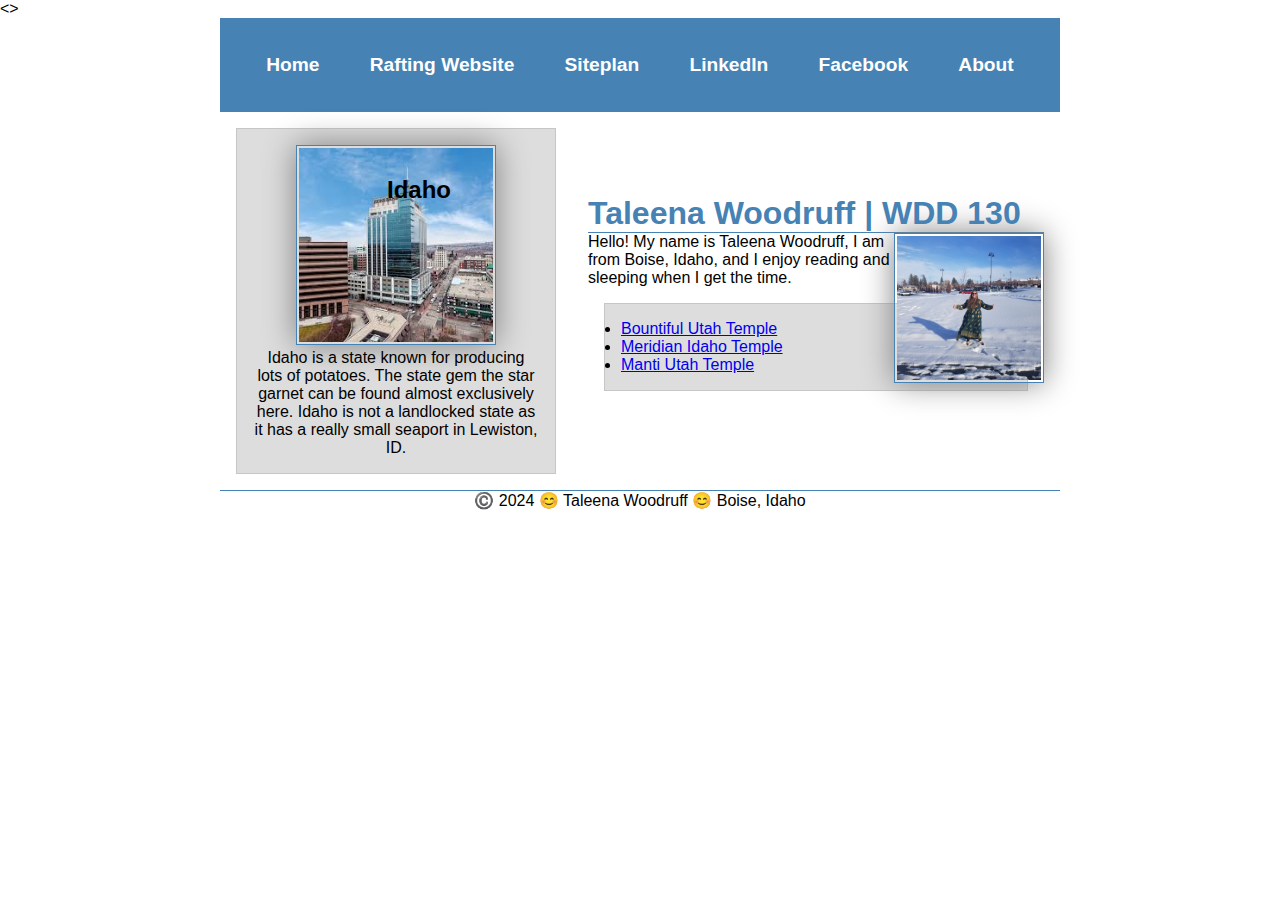
==== index.html @ 82dc1e73 "fixes" ====
<!DOCTYPE html>
<html lang="en-US">
    <head>
        <meta charset="utf-8">
        <meta name="viewport" content="width=device-width,initial-scale=1.0">
        <meta name="description" content="This page is designed to introduce myself, Taleena Woodruff, to  my WDD 130 class.">
        <meta name="author" content="Taleena Woodruff">
        <link rel="stylesheet" href="styles/styles.css">
        <link rel="preconnect" href="https://fonts.googleapis.com/css2?family=Roboto:ital,wght@0,100;0,300;0,400;0,500;0,700;0,900;1,100;1,300;1,400;1,500;1,700;1,900&display=swap">
        <title> Taleena Woodruff | WDD 130</title>
    </head>
    <>
        <header>
            <nav>
                <a href="index.html">Home</a>
                <a href="wwr/rafting-website.html">Rafting Website</a>
                <a href="wwr/site-plan-rafting.html">Siteplan</a>
                <a href="https://linkedin.com">LinkedIn</a>
                <a href="https://facebook.com">Facebook</a>
                <a href="wwr/about.html"> About</a>
            </nav>
        </header>
    <div class="grid">
        <main>
            <h1>Taleena Woodruff | WDD 130</h1>
            <img src="images/profile.jpg" alt="Hello, my name is Taleena Woodruff" width="200">
            <p>Hello! My name is Taleena Woodruff, I am from Boise, Idaho, and I enjoy reading and sleeping when I get the time.</p>
            <ul class="box">
                <li><a href="https://newsroom.churchofjesuschrist.org/article/bountiful-utah-temple" target="_blank"> Bountiful Utah Temple </a></li>
                <li><a href="https://churchofjesuschristtemples.org/meridian-idaho-temple/" target="_blank"> Meridian Idaho Temple</a></li>
                <li><a href="https://newsroom.churchofjesuschrist.org/article/manti-utah-temple" target="_blank"> Manti Utah Temple</a></li>
            </ul>
        </main>
        <aside class="box">
            <h2>Idaho</h2>
            <img src="images/Idaho.jpg" alt="Downtown BoiseIdaho">
            <p>Idaho is a state known for producing lots of potatoes. The state gem the star garnet can be found almost exclusively here. Idaho is not a landlocked state as it has a really small seaport in Lewiston, ID. </p>
        </aside>
    </div>
        <footer>
            <p>©️ 2024 😊 Taleena Woodruff 😊 Boise, Idaho</p>
        </footer>
    </body>
<!--Wednesday May 8th-->
</html>
---- styles/styles.css ----
nav {
    background-color: steelblue;
    padding: 1rem;
    display: flex;
    justify-content: space-evenly;
    align-items: center;
}
nav a {
    display: block;
    padding: 0.5rem;
    text-decoration: none;
    font-size: 1.2rem;
    font-weight: 700;
    color: #fff;
    display: block;
    padding: 20px;
}
h1 {
    color: steelblue;
    border-bottom: 1px solid steelblue;
}
img {
    width: 150px;
    height: auto;
    border: 1px solid steelblue;
    padding: 2px;
    box-shadow: 0 0 30px gray;
}
p {
    padding: 10px;
}
main {
    max-width: 840px;
    grid-column: 2/3;
    margin: 1rem;
}
aside {
    width: 20rem;
    margin: 1rem;
    border: 1px solid rgba(0,0,0,0.2) /* 1 */;
    padding: 1rem;
    background-color: #eee;
    color: #333;
    text-align: center;
    position: relative;
    grid-column: 1/2;
    grid-row: 1/2;
}
aside img{
    width: 200px;
    height: auto;
}
main img {
    width: 150px;
    height: auto;
    float: right;
}
p { padding:0;}
footer {
    margin-top: 15px;
    border-top: 1px solid steelblue;
    text-align: center;
}
header, footer, .grid {
    margin: 0 auto;
    max-width: 840px;
}
* {
    margin: 0;
    padding: 0;
    box-sizing: border-box;
}
/*Class Selectors*/
.box {
    margin: 1rem;
    border: 1px solid rgba(0,0,0,.1);
    padding: 1rem;
    background-color: #ddd;
    color:#000
}
aside h2 {
    top: 47px;
    left: 150px;
    position: absolute;
}
.grid {
    display: grid;
    align-items: center;
}
body {
    font-size: 16px;
    font-family: Roberto, Arial, sans-serif;
}
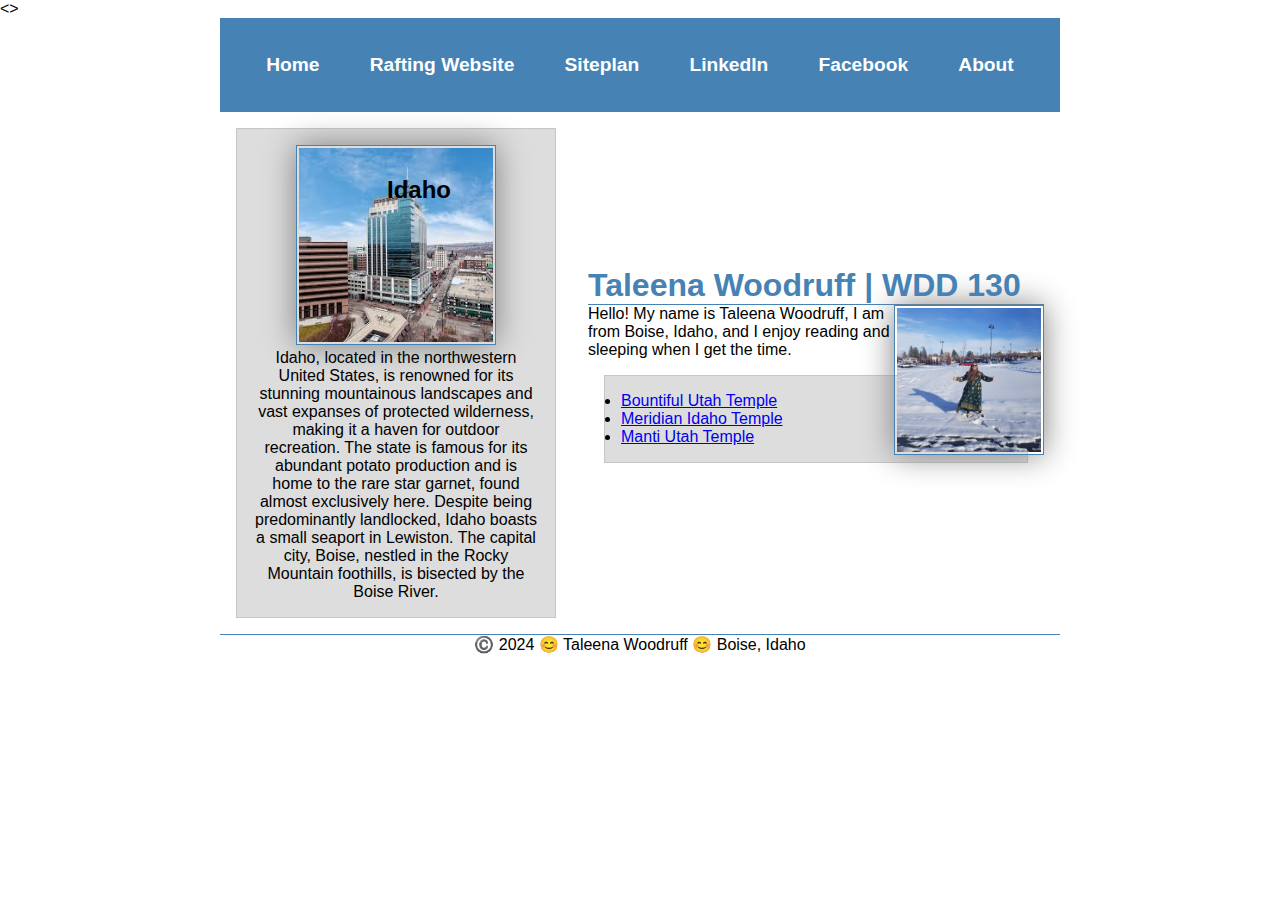
==== commit 8912ea03: "changes made" ====
--- a/index.html
+++ b/index.html
@@ -34,7 +34,7 @@
         <aside class="box">
             <h2>Idaho</h2>
             <img src="images/Idaho.jpg" alt="Downtown BoiseIdaho">
-            <p>Idaho is a state known for producing lots of potatoes. The state gem the star garnet can be found almost exclusively here. Idaho is not a landlocked state as it has a really small seaport in Lewiston, ID. </p>
+            <p>Idaho, located in the northwestern United States, is renowned for its stunning mountainous landscapes and vast expanses of protected wilderness, making it a haven for outdoor recreation. The state is famous for its abundant potato production and is home to the rare star garnet, found almost exclusively here. Despite being predominantly landlocked, Idaho boasts a small seaport in Lewiston. The capital city, Boise, nestled in the Rocky Mountain foothills, is bisected by the Boise River. </p>
         </aside>
     </div>
         <footer>
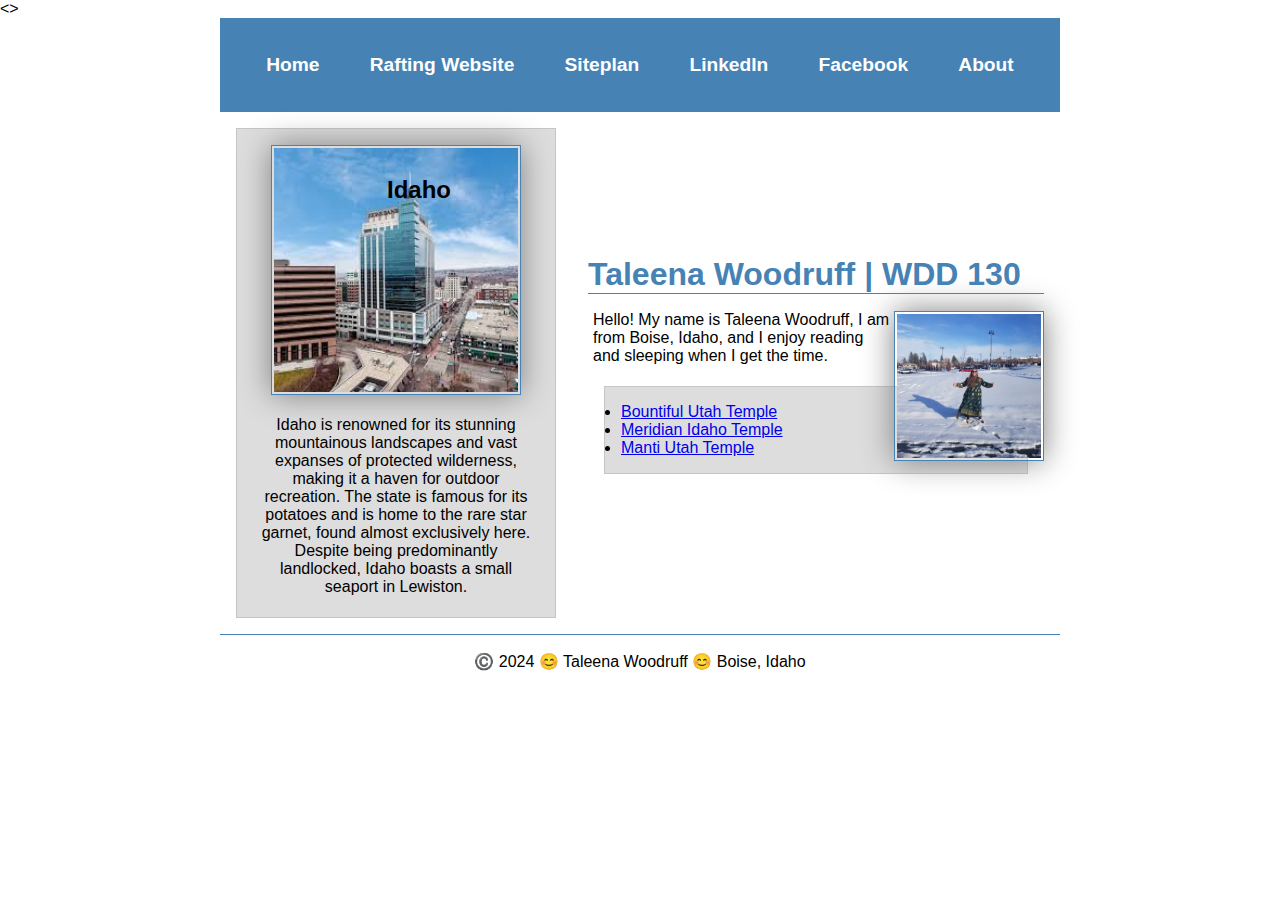
==== commit 6ffbca37: "changes" ====
--- a/index.html
+++ b/index.html
@@ -34,7 +34,7 @@
         <aside class="box">
             <h2>Idaho</h2>
             <img src="images/Idaho.jpg" alt="Downtown BoiseIdaho">
-            <p>Idaho, located in the northwestern United States, is renowned for its stunning mountainous landscapes and vast expanses of protected wilderness, making it a haven for outdoor recreation. The state is famous for its abundant potato production and is home to the rare star garnet, found almost exclusively here. Despite being predominantly landlocked, Idaho boasts a small seaport in Lewiston. The capital city, Boise, nestled in the Rocky Mountain foothills, is bisected by the Boise River. </p>
+            <p>Idaho is renowned for its stunning mountainous landscapes and vast expanses of protected wilderness, making it a haven for outdoor recreation. The state is famous for its potatoes and is home to the rare star garnet, found almost exclusively here. Despite being predominantly landlocked, Idaho boasts a small seaport in Lewiston. </p>
         </aside>
     </div>
         <footer>
--- a/styles/styles.css
+++ b/styles/styles.css
@@ -47,15 +47,19 @@
     grid-row: 1/2;
 }
 aside img{
-    width: 200px;
+    width: 250px;
     height: auto;
 }
 main img {
     width: 150px;
     height: auto;
     float: right;
+    margin-top: 17px;
 }
-p { padding:0;}
+p {
+    padding: 5px ;
+    padding-top: 17px;
+}
 footer {
     margin-top: 15px;
     border-top: 1px solid steelblue;
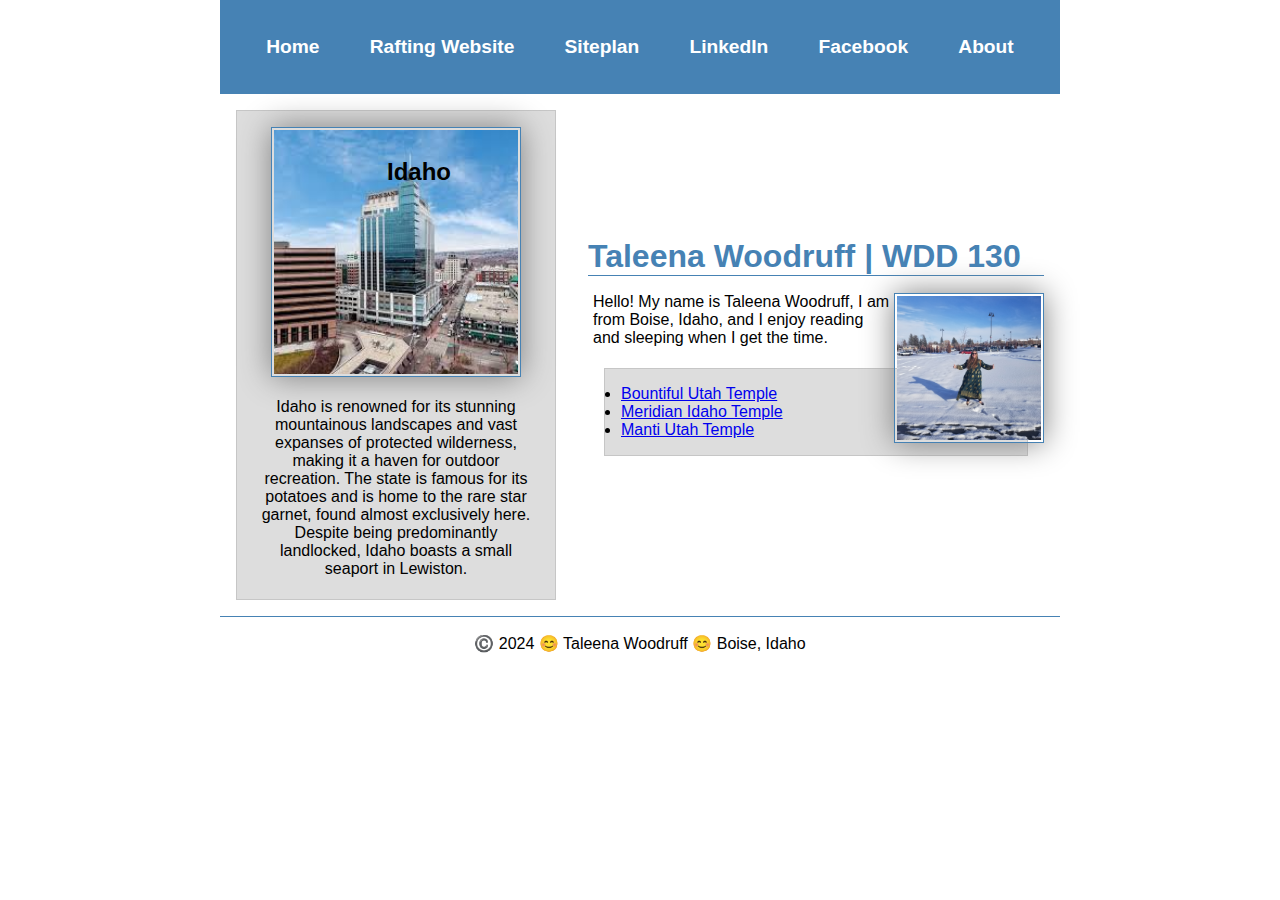
==== commit 59395555: "deleted <>" ====
--- a/index.html
+++ b/index.html
@@ -9,7 +9,6 @@
         <link rel="preconnect" href="https://fonts.googleapis.com/css2?family=Roboto:ital,wght@0,100;0,300;0,400;0,500;0,700;0,900;1,100;1,300;1,400;1,500;1,700;1,900&display=swap">
         <title> Taleena Woodruff | WDD 130</title>
     </head>
-    <>
         <header>
             <nav>
                 <a href="index.html">Home</a>
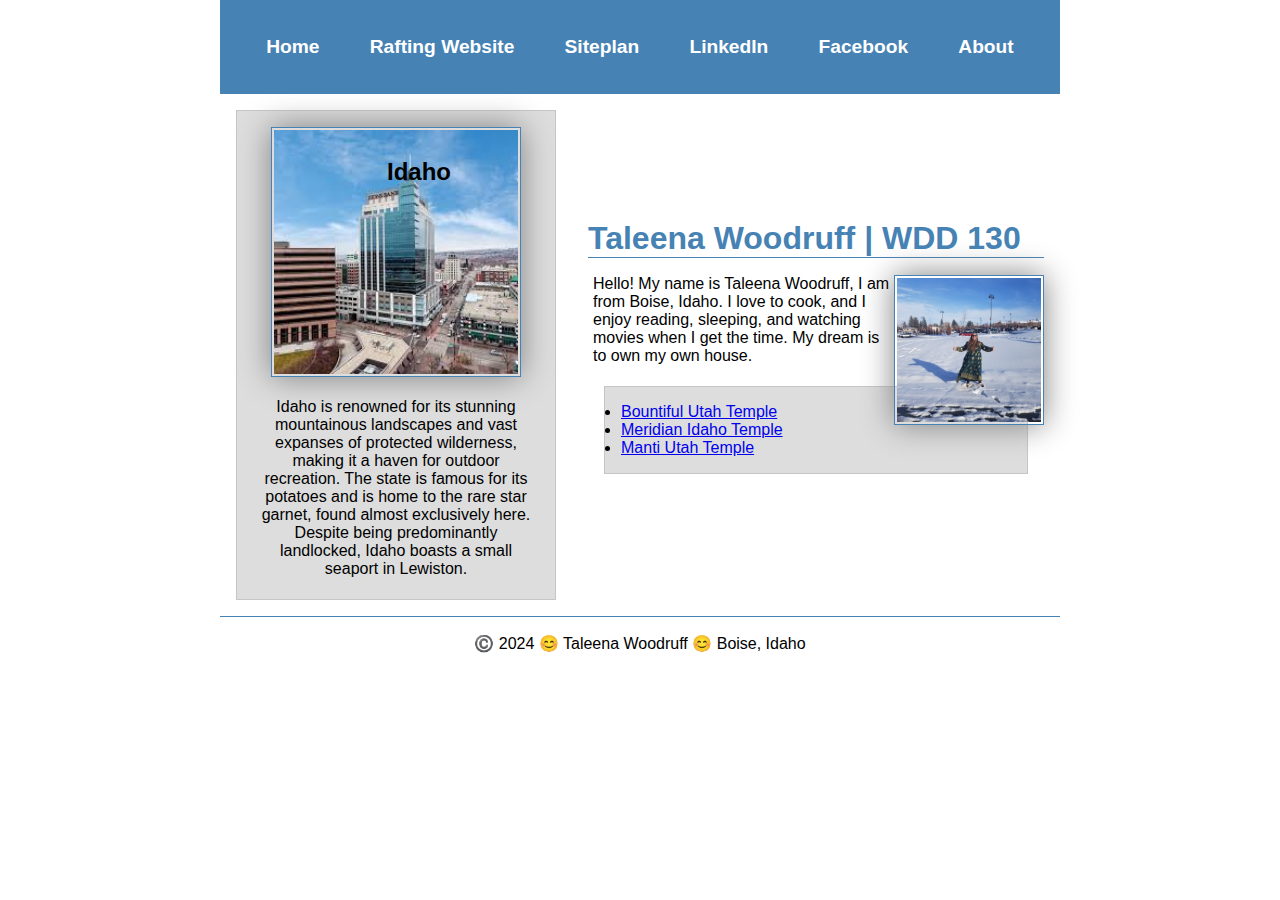
==== commit 00e0ea3f: "changes made to footer" ====
--- a/index.html
+++ b/index.html
@@ -9,6 +9,7 @@
         <link rel="preconnect" href="https://fonts.googleapis.com/css2?family=Roboto:ital,wght@0,100;0,300;0,400;0,500;0,700;0,900;1,100;1,300;1,400;1,500;1,700;1,900&display=swap">
         <title> Taleena Woodruff | WDD 130</title>
     </head>
+    <body>
         <header>
             <nav>
                 <a href="index.html">Home</a>
@@ -19,26 +20,27 @@
                 <a href="wwr/about.html"> About</a>
             </nav>
         </header>
-    <div class="grid">
-        <main>
-            <h1>Taleena Woodruff | WDD 130</h1>
-            <img src="images/profile.jpg" alt="Hello, my name is Taleena Woodruff" width="200">
-            <p>Hello! My name is Taleena Woodruff, I am from Boise, Idaho, and I enjoy reading and sleeping when I get the time.</p>
-            <ul class="box">
-                <li><a href="https://newsroom.churchofjesuschrist.org/article/bountiful-utah-temple" target="_blank"> Bountiful Utah Temple </a></li>
-                <li><a href="https://churchofjesuschristtemples.org/meridian-idaho-temple/" target="_blank"> Meridian Idaho Temple</a></li>
-                <li><a href="https://newsroom.churchofjesuschrist.org/article/manti-utah-temple" target="_blank"> Manti Utah Temple</a></li>
-            </ul>
-        </main>
-        <aside class="box">
-            <h2>Idaho</h2>
-            <img src="images/Idaho.jpg" alt="Downtown BoiseIdaho">
-            <p>Idaho is renowned for its stunning mountainous landscapes and vast expanses of protected wilderness, making it a haven for outdoor recreation. The state is famous for its potatoes and is home to the rare star garnet, found almost exclusively here. Despite being predominantly landlocked, Idaho boasts a small seaport in Lewiston. </p>
-        </aside>
-    </div>
+        <div class="grid">
+            <main>
+                <h1>Taleena Woodruff | WDD 130</h1>
+                <img src="images/profile.jpg" alt="Hello, my name is Taleena Woodruff" width="200">
+                <p>Hello! My name is Taleena Woodruff, I am from Boise, Idaho. I love to cook, and I enjoy reading, sleeping, and watching movies when I get the time. My dream is to own my own house.</p>
+                <ul class="box">
+                    <li><a href="https://newsroom.churchofjesuschrist.org/article/bountiful-utah-temple" target="_blank"> Bountiful Utah Temple </a></li>
+                    <li><a href="https://churchofjesuschristtemples.org/meridian-idaho-temple/" target="_blank"> Meridian Idaho Temple</a></li>
+                    <li><a href="https://newsroom.churchofjesuschrist.org/article/manti-utah-temple" target="_blank"> Manti Utah Temple</a></li>
+                </ul>
+            </main>
+            <aside class="box">
+                <h2>Idaho</h2>
+                <img src="images/Idaho.jpg" alt="Downtown BoiseIdaho">
+                <p>Idaho is renowned for its stunning mountainous landscapes and vast expanses of protected wilderness, making it a haven for outdoor recreation. The state is famous for its potatoes and is home to the rare star garnet, found almost exclusively here. Despite being predominantly landlocked, Idaho boasts a small seaport in Lewiston. </p>
+            </aside>
+        </div>
+    </body>
         <footer>
             <p>©️ 2024 😊 Taleena Woodruff 😊 Boise, Idaho</p>
         </footer>
-    </body>
 <!--Wednesday May 8th-->
-</html>+<!--Tuesday May 28th-->
+</html>
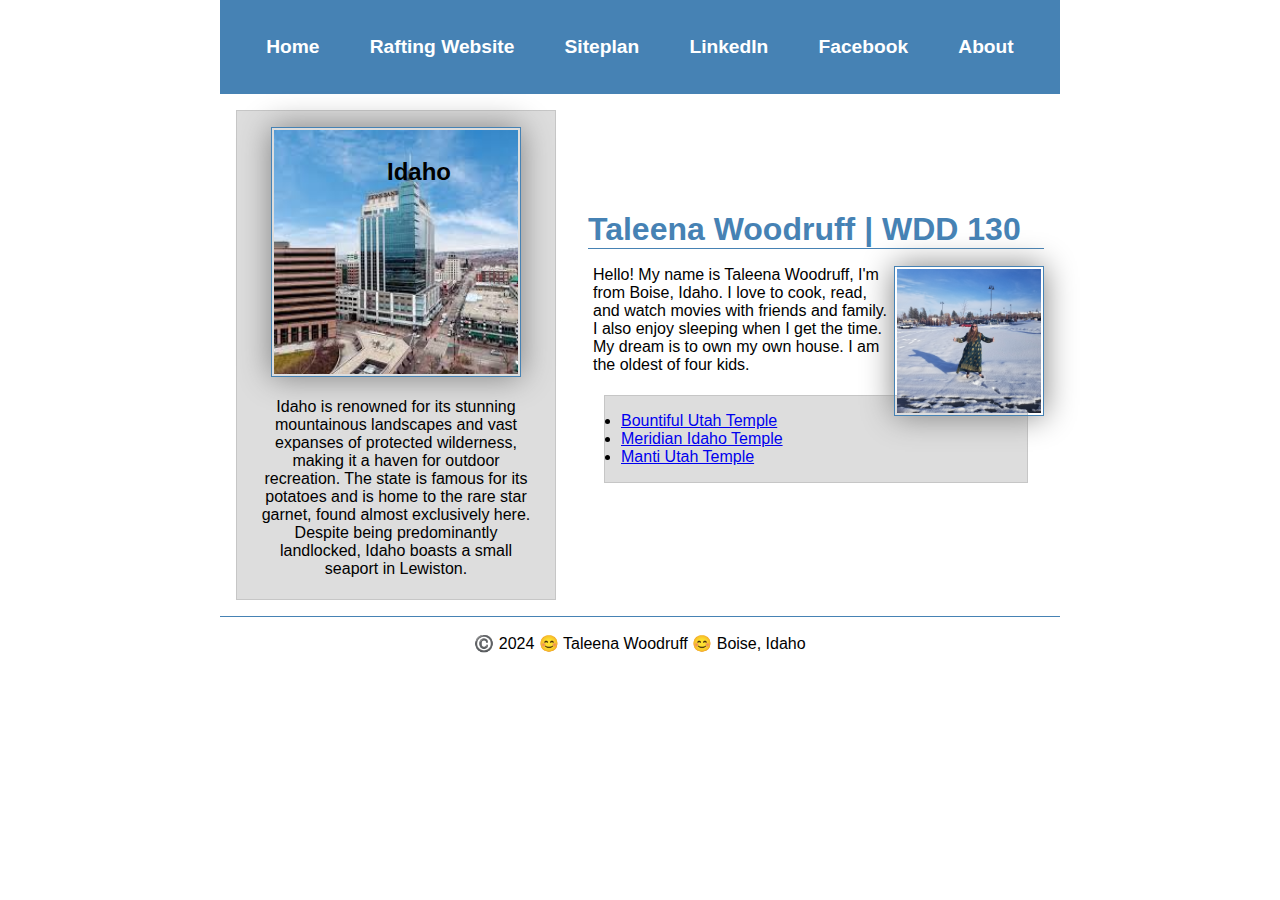
==== commit 479e7a43: "uh idk" ====
--- a/index.html
+++ b/index.html
@@ -24,7 +24,7 @@
             <main>
                 <h1>Taleena Woodruff | WDD 130</h1>
                 <img src="images/profile.jpg" alt="Hello, my name is Taleena Woodruff" width="200">
-                <p>Hello! My name is Taleena Woodruff, I am from Boise, Idaho. I love to cook, and I enjoy reading, sleeping, and watching movies when I get the time. My dream is to own my own house.</p>
+                <p>Hello! My name is Taleena Woodruff, I'm from Boise, Idaho. I love to cook, read, and watch movies with friends and family. I also enjoy sleeping when I get the time. My dream is to own my own house. I am the oldest of four kids. </p>
                 <ul class="box">
                     <li><a href="https://newsroom.churchofjesuschrist.org/article/bountiful-utah-temple" target="_blank"> Bountiful Utah Temple </a></li>
                     <li><a href="https://churchofjesuschristtemples.org/meridian-idaho-temple/" target="_blank"> Meridian Idaho Temple</a></li>
@@ -39,7 +39,7 @@
         </div>
     </body>
         <footer>
-            <p>©️ 2024 😊 Taleena Woodruff 😊 Boise, Idaho</p>
+            <p> ©️ 2024 😊 Taleena Woodruff 😊 Boise, Idaho </p>
         </footer>
 <!--Wednesday May 8th-->
 <!--Tuesday May 28th-->
